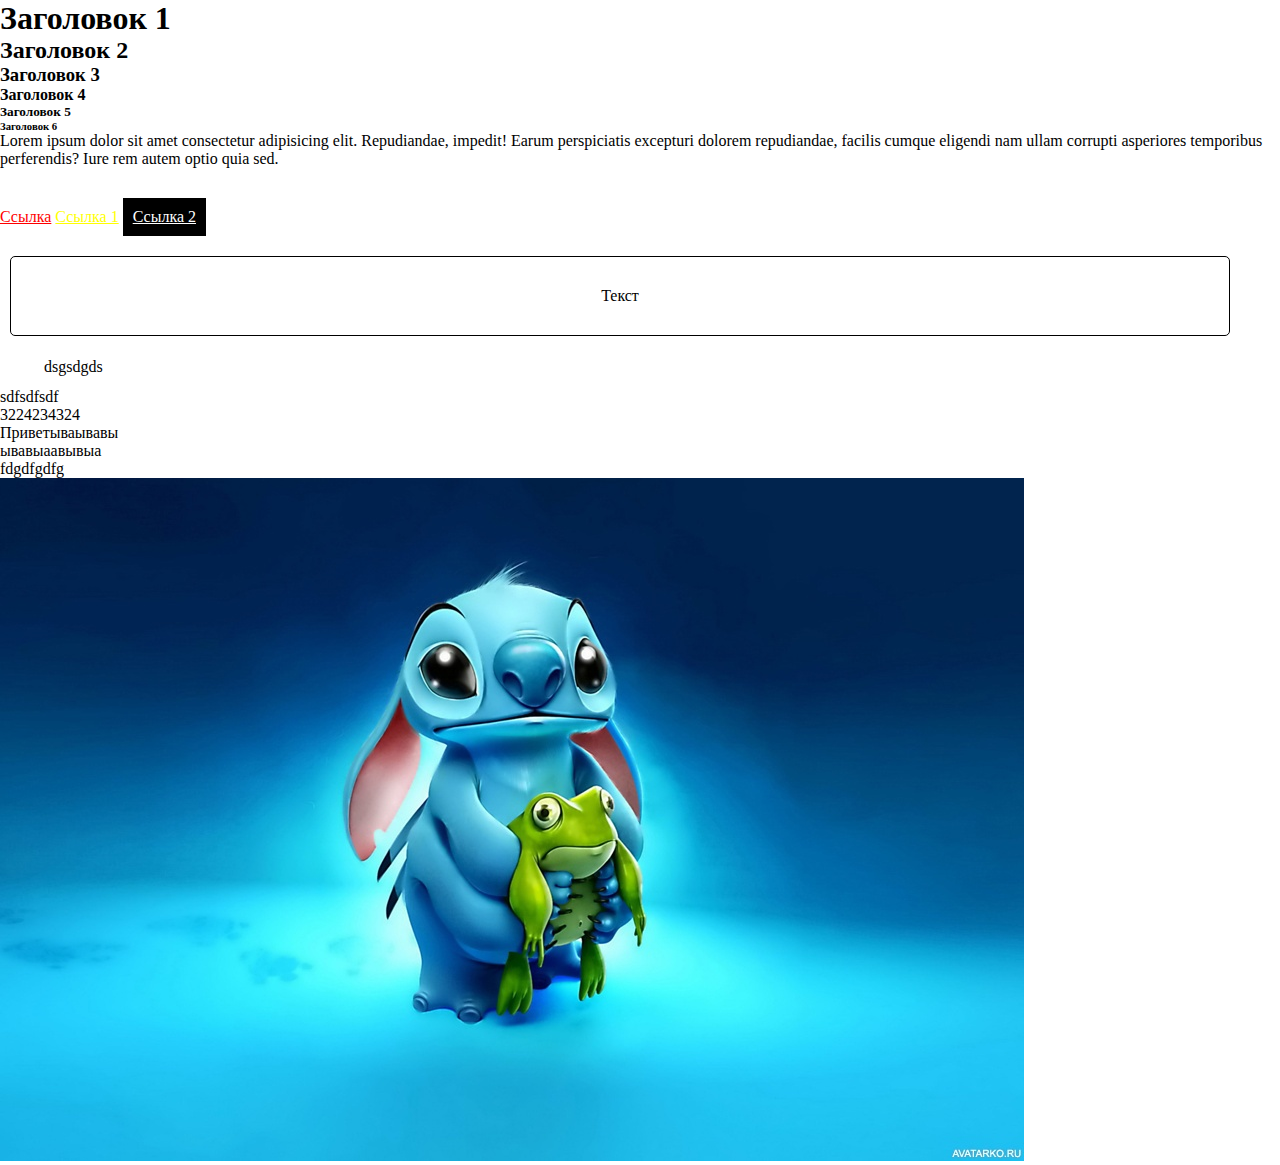
==== project1/index.html @ 8a6d5a82 "project1" ====
<!DOCTYPE html>
<html lang="ru">
<head>
    <meta charset="UTF-8">
    <meta http-equiv="X-UA-Compatible" content="IE=edge">
    <meta name="viewport" content="width=device-width, initial-scale=1.0">
    <title>Тестовый сайт</title>
    <link rel="stylesheet" href="css/style.css">
</head>
<body>
    <h1>Заголовок 1</h1>
    <h2>Заголовок 2</h2>
    <h3>Заголовок 3</h3>
    <h4>Заголовок 4</h4>
    <h5>Заголовок 5</h5>
    <h6>Заголовок 6</h6>
    <p>Lorem ipsum dolor sit amet consectetur adipisicing elit. Repudiandae, impedit! Earum perspiciatis excepturi dolorem repudiandae, facilis cumque eligendi nam ullam corrupti asperiores temporibus perferendis? Iure rem autem optio quia sed.</p>
    <div class="divMainA" id="blockPrikol">
        <a href="https://vk.com" target="_blank" class="testA">Ссылка</a>
        <a href="https://vk.com" target="_blank" class="test2">Ссылка 1</a>
        <a href="https://vk.com" target="_blank" id="cho">Ссылка 2</a>
    </div>

    <div class="border">Текст</div>

    <div class="border2">dsgsdgds</div>
    
    <div>
        <ul>
            <li>sdfsdfsdf</li>
            <li>3224234324</li>
        </ul>
        <ol>
            <li>Приветываывавы</li>
            <li>ывавыаавывыа</li>
        </ol>
        <span>fdgdfgdfg</span>
    </div>
    <img src="image/multfilm_lyagushka_32117.jpg" alt="icon">
</body>
</html>
---- project1/css/style.css ----
* {
    margin: 0;
    padding: 0;
}
a {
    color: green;
}
.testA {
    color: #ff0000;
}
.test2 {
    color: yellow
}
#cho {
    display: inline-block;
    background: #000;
    color: #fff;
    padding: 10px;
}
.divMainA {
    margin-top: 30px;
}
.border {
    border: 1px solid #000;
    border-radius: 5px;
    text-align: center;
    /* padding: 30px; */
    /* margin: 50px; */
    /* margin: 30px 10px 50px 20px; */
    padding: 30px 10px;
    /* padding: 30px 20px 10px; */
    margin-top: 20px;
    margin-bottom: 10px;
    margin-left: 10px;
    margin-right: 50px;
}

.border2 {
    margin: 15px 35px 5px 27px;
    padding: 7px 17px;
}
.info-block {
    display: flex;
    justify-content: space-between;
    /* justify-content: center; */
    /* justify-content: end; */
    background: rgb(243, 179, 42);
}
.block {
    width: 100px;
    height: 50px;
    background: #ff0000;
}
.info-block .block {
    background: rgb(62, 180, 62);
}
.info-block .block,
.row .row-block {
    display: flex;
    justify-content: center;
    align-items: center;
}
.info-block .block.qwe123 {
    background: #000;
    color: #fff;
}
.row {
    display: flex;
    justify-content: space-between;
    width: 70%;
    background-color: #ddd;
    margin: 0 auto;
}
.row .row-block {
    background-color: aquamarine;
    height: 200px;
}
.row .row-block:first-of-type {
    width: 30%;
}
.row .row-block:last-of-type {
    width: 70%;
    background-color: #ff0000;
}
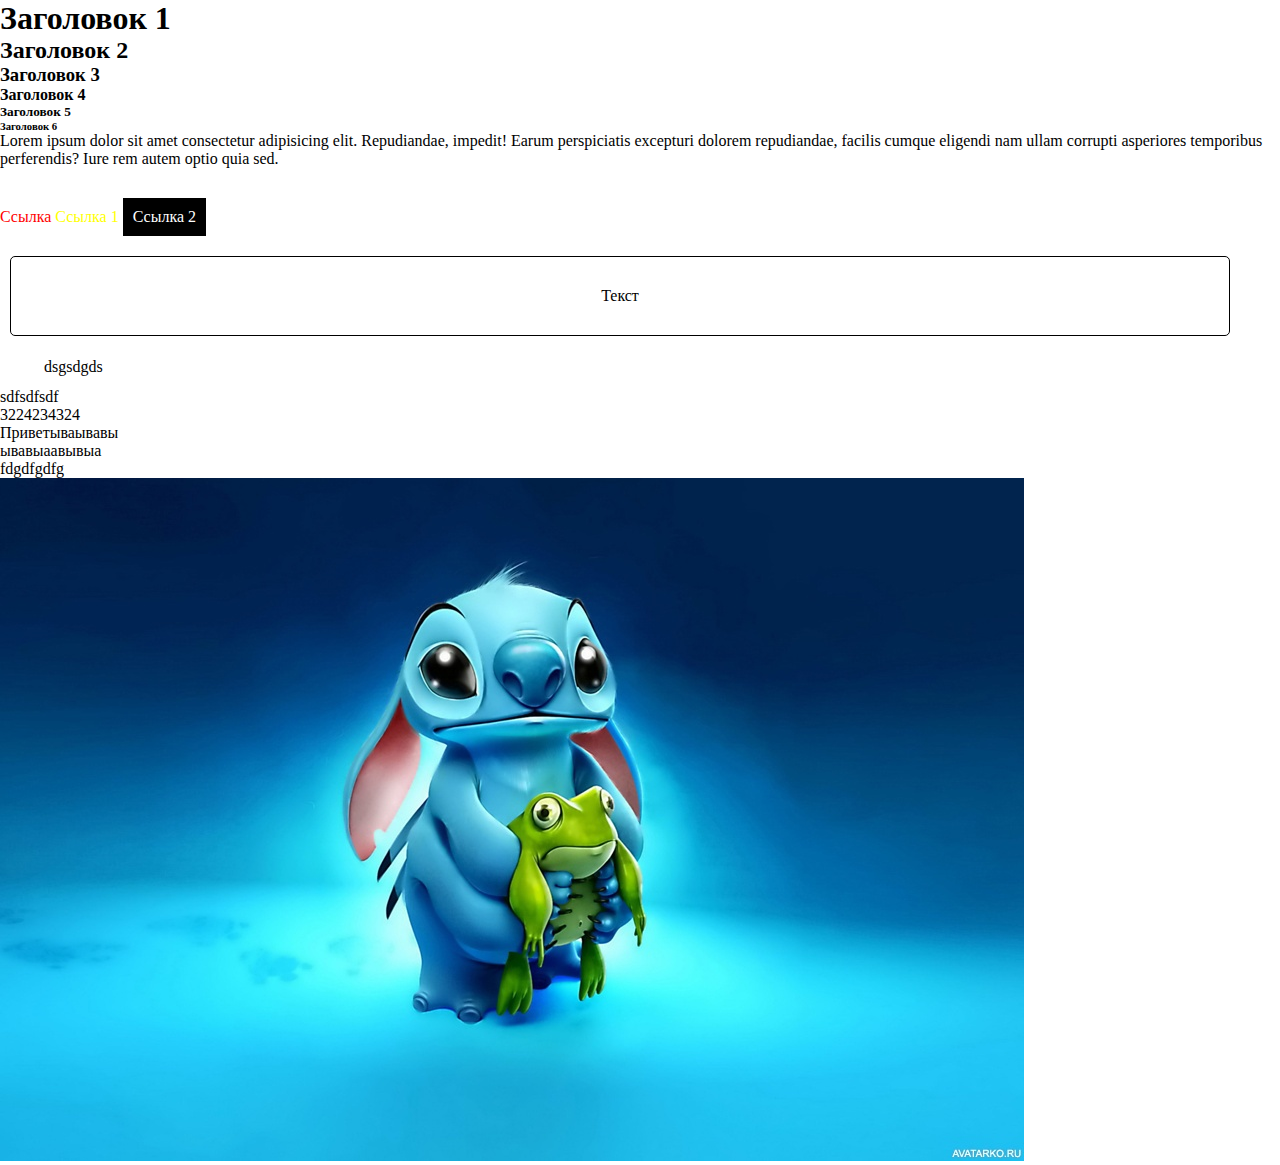
==== commit d851eaaf: "upd" ====
--- a/project1/index.html
+++ b/project1/index.html
@@ -16,7 +16,7 @@
     <h6>Заголовок 6</h6>
     <p>Lorem ipsum dolor sit amet consectetur adipisicing elit. Repudiandae, impedit! Earum perspiciatis excepturi dolorem repudiandae, facilis cumque eligendi nam ullam corrupti asperiores temporibus perferendis? Iure rem autem optio quia sed.</p>
     <div class="divMainA" id="blockPrikol">
-        <a href="https://vk.com" target="_blank" class="testA">Ссылка</a>
+        <a href="https://vk.com" class="testA">Ссылка</a>
         <a href="https://vk.com" target="_blank" class="test2">Ссылка 1</a>
         <a href="https://vk.com" target="_blank" id="cho">Ссылка 2</a>
     </div>
--- a/project1/css/style.css
+++ b/project1/css/style.css
@@ -4,6 +4,7 @@
 }
 a {
     color: green;
+    text-decoration: none;
 }
 .testA {
     color: #ff0000;
@@ -44,6 +45,8 @@
     justify-content: space-between;
     /* justify-content: center; */
     /* justify-content: end; */
+    /* justify-content: space-around;
+    justify-content: space-evenly; */
     background: rgb(243, 179, 42);
 }
 .block {
@@ -81,4 +84,13 @@
 .row .row-block:last-of-type {
     width: 70%;
     background-color: #ff0000;
+}
+
+.newBlock {
+    margin-top: 30px;
+}
+.newBlock .btn_a {
+    color: #ffffff;
+    padding: 20px 30px;
+    background: #ff0000
 }